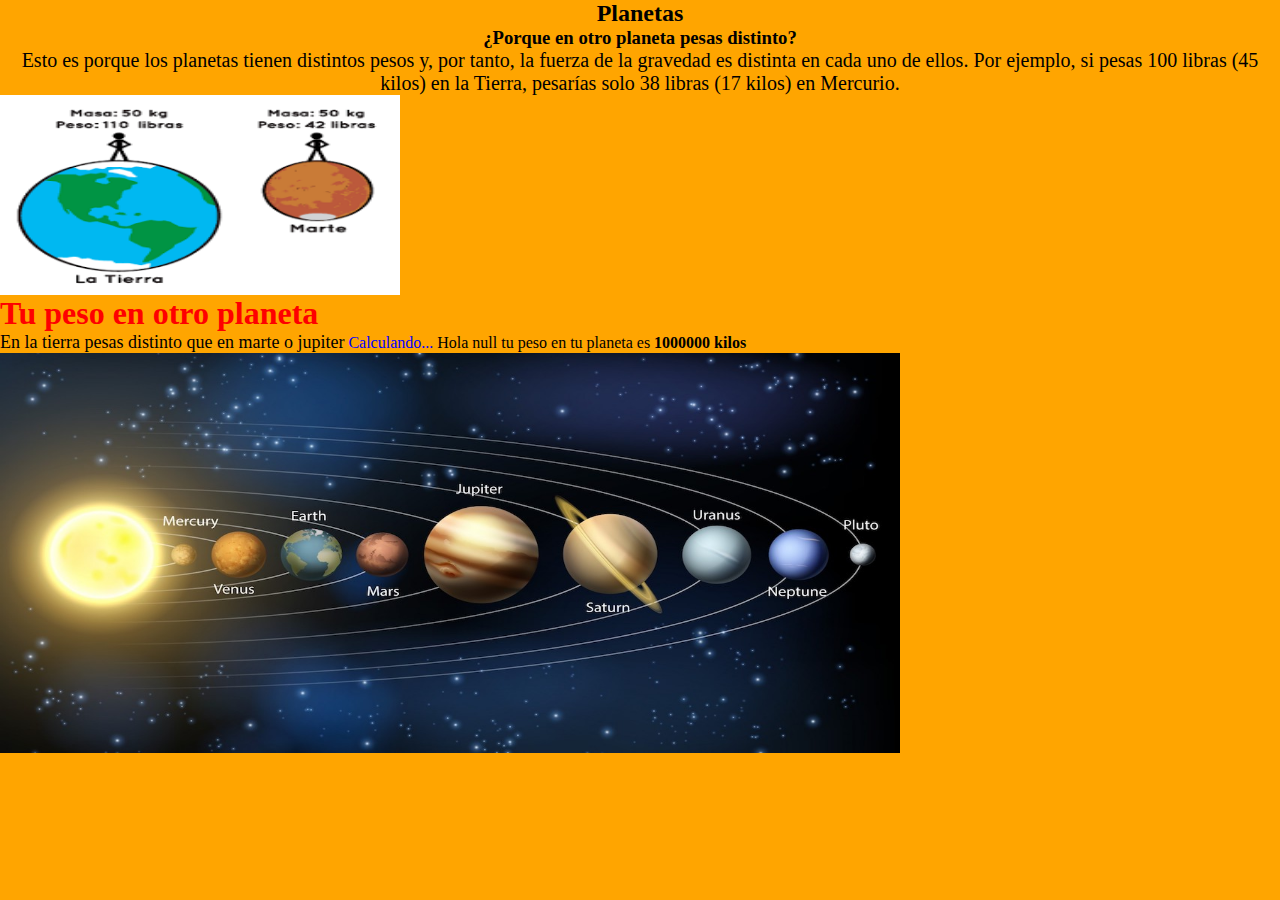
==== index.html @ 3ae30243 "Update index.html" ====
<html>
<head>
</head>
<title>Tu peso en otro planeta</title>
<body>
  <link
    rel="stylesheet"
    href="https://cdnjs.cloudflare.com/ajax/libs/animate.css/4.1.1/animate.min.css"
  />

        <h2>Planetas</h2>
      </div>
    </div>
  </header>


<h3>¿Porque en otro planeta pesas distinto?</h3>


  <p>Esto es porque los planetas tienen distintos pesos y, por tanto, la fuerza de la gravedad es distinta en cada uno de ellos. Por ejemplo, si pesas 100 libras (45 kilos) en la Tierra, pesarías solo 38 libras (17 kilos) en Mercurio.</p>

<img src="peso.png" width="400" height="200"

</body>

<style>
body {
  background-color: #ffa500;
}

.form-box{
  width: 300px;
  padding: 40px;
  background: #191919;
  text-align: center;
}
.form-title{
  color: #fff;
  text-transform: uppercase;
  font-weight: 500;
}
.form-box input[type="text"],
.form-box input[type="password"],
.form-box button[type="submit"]{
  border: 0;
  background: none;
  display: block;
  margin: 20px auto;
  padding: 14px 10px;
  text-align: center;
  border: 2px solid #3742fa;
  width: 200px;
  outline: none;
  color: white;
  border-radius: 24px;
  transition: 0.25s;
}
.form-box input[type="text"]:focus,
.form-box input[type="password"]:focus{
  width: 280px;
  border-color: #ffff;
}
.form-box button[type="submit"]{
  border: 0;
  background: #5352ed;
  cursor: pointer;
  border: 2px solid #3742fa;
}
.form-box button[type="submit"]:hover{
  background: none;
}

.header{
  width: 100%;
  height: 70px;
  background: #141414;
}
.container{
  width: 100%;
  max-width: 1000px;
  margin: auto;
}
.menu{
  line-height: 70px;
  position: relative;
}
.menu a{
  display: inline-block;
  text-decoration: none;
  color: #fff;
  padding: 26px 15px;
  line-height: normal;
  transition: all 300ms ease;
}
.menu a:hover{
  background: #1389e0;
}
.desplegar{
  background: none;
  border: none;
  padding: 26px 15px;
  cursor: pointer;
  outline: 0px;
}
.desplegar:hover{
  background: #1389e0;
}
.desplegar span{
  color: #fff;
  font-size: 16px;
}
.mega-menu{
  width: 100%
  position: absolute;
  background: #fff;
  top: 90; left: 0;
  max-width: 600px;
  cursor: default;
  transition: all 300ms ease-out;

  opacity: 0;
  visibility: hidden;
}
.desplegar:hover .mega-menu{
  opacity: 1;
  visibility: visible;
  top: 70px;
}
.mega-menu h2{
  padding: 20px;
  background: #1389e0
  color: #fff;
}
.categorias{
  display: flex;
}
.lista{
  width: 100%;
  margin: 5px;
  padding: 10px;
}
.lista h3{
  padding: 10px;
}
.categorias a{
  display: block;
  color: #434343
  padding: 15px 10px;
  font-size: 15px;
}
.categorias a:hover{
  background: none;
  color: #1389e0
}

.loader{
  width: 70px;
  height: 70px;
  border: 8px solid #f3f3f3;
  border-top: 8px solid #3498db;
  border-radius: 50%;
  animation: spin 1.5s linear infinite;
}
@@keyframes spin {
  0%{
    transform: rotate(0deg);
  }
  100%{
    transform: rotate(360deg);
  }
}

.texto3d{
  font-size: 3.5em;
  color: #eee;
  text-shadow: 2px 2px #000, 1px 1px #142533, 2px 2px #142533, 3px 3px #142533,  4px 4px #142533, 5px 5px #142533,  6px 6px #142533,  7px 7px #142533
  transform: rotate(-6deg);
}

.esquinas {
  width: 500px;
  height: 300px;
  box-shadow: 0 0 0 8px #111619 inset, 0 0 0 10px #ff33ff inset;
  background: url(http://www.freewallpaperfullhd.com/wp-content/uploads/2015/01/Girl-Wallpaper-HD-1680x1050.jpg);
  background-size: cover;
  margin: 2em auto;
  position: relative;
}

.esquinas:after {
  content: "";
  width: 508px;
  height: 308px;
  position: absolute;
  z-index: -1;
  top: -4px;
  left: -4px;
  background-image: -webkit-linear-gradient(left, transparent 30px, #111619 30px, #111619 478px, transparent 478px), -webkit-linear-gradient(#ff33ff 30px, transparent 30px, transparent 278px, #ff33ff 278px);
  background-image: linear-gradient(left, transparent 30px, #111619 30px, #111619 478px, transparent 478px), linear-gradient(#ff33ff 30px, transparent 30px, transparent 278px, #ff33ff 278px);
}

.btn-neon{
  position: relative;
  display: inline-block;
  padding: 15px 30px;
  color:  #fff;
  letter-spacing: 4px;
  font-size: 24;
  text-decoration: none;
  overflow: hidden;
  transition: 0.2s;
}
.btn-neon:hover{
  background: #a945c7;
  box-shadow: 0 0 10px #a945c7, 0 0 40px #a945c7, 0 0 80px #a945c7;
  transition-delay: 1s;
}
.btn-neon span{
  position: absolute;
  display: block;
}
#span1{
  top: 0;
  left: -100%;
  width: 100%;
  height: 2px;
  background: linear-gradient(90deg,transparent,#a945c7);
}
.btn-neon:hover #span1{
  left: 100%;
  transition: 1s;
}
#span3{
  button: 0;
  right: -100%;
  width: 100%;
  height: 2px;
  background: linear-gradient(270deg,transparent,#a945c7);
}
.btn-neon:hover #span3{
  right: 100%;
  transition: 1s;
  transition-delay: 0.5s;
}
#span2{
  top: -100%;
  right: 0;
  width: 2px;
  height: 100%;
  background: linear-gradient(180deg,transparent,#a945c7);
}
.btn-neon:hover #span2{
  top: 100%;
  transition: 1s;
  transition-delay: 0.25s;
}
#span4{
  button: -100%;
  left: 0;
  width: 2px;
  height: 100%;
  background: linear-gradient(360deg,transparent,#a945c7);
}
.btn-neon:hover #span4{
  buttom: 100%;
  transition: 1s;
  transition-delay: 0.75s;
}

h1 {
  color: #FE0000;
}
h2{
    text-align: center;
}
h3{
    text-align: center;
}

.container {
  display: flex;
  justify-content: space-between;
  padding-top: 2em;
}

.item {
  background: darken(seagreen, 15);
  line-height: 4;
  padding: 0 2em;
  margin: 1.5em;
  color: #fff
  position: relative;
}

.item:before {
  content: "";
  display: block;
  width: 0;
  height: 3px;
  background: #fff;
  bottom: 0;
  transition: all 0.3s;
}

.item:hover:before {
  width: 100%;
}

.uno:before {
  left: 0;
}

.dos:before {
  right: 0;
}

.tres:before {
  left: 50%;
}

.tres:hover:before {
  left: 0;
}

div {
  border: 1px solid black;
  margin-top: 100px;
  margin-bottom: 100px;
  margin-right: 150px;
  margin-left: 80px;
  background-color: #00D1EC;
  text-align: center;
}

p {
  font-family: verdana;
  font-size: 20px;
  text-align: center;
  box-shadow: 0px 10 lightblue inset,
              100px 0 yellow inset,
              200px 0 red inset,
              300px 0 blue inset,
              400px 0 lime inset,
              500px 0 orange inset;
}

*{
  margin: 0;
  padding: 0;
}

#sidebar{
  left: -500px;
  transition: all 500ms linear;
}

#sidebar.active{
  left: 0;
}

#sidebar ul li{
  color: rgba(230, 230, 230, .9);
  text-align: center;
  padding: 15px 10px;
  list-style: none;
  border-bottom: 1px solid rgba(100, 100, 100, 0.3);
}

.logo{
  border-radius: 50%;
  display: block;
  margin: 0 auto;
}

#sidebar .toggle-btn{
  position: absolute;
  left: 130px;
  up: 20px;
  cursor: pointer;
}

#sidebar .toggle-btn span{
  display: block;
  width: 40px;
  text-align: center;
  font-size: 30px;
  border: 1px solid #000;
}

</style>
<h1>Tu peso en otro planeta</h1>
<font size=4>En la tierra pesas distinto que en marte o jupiter</font>
<font color="Blue">Calculando...</font>
<script>
var apellido = prompt("Cual es tu nombre?");
var usuario = prompt("Cual es tu peso?");
var planeta = prompt("Elige tu planeta\n1 es marte, 2 es jupiter, 3 es venus");
var peso = parseFloat(usuario);
var g_tierra = 9.8;
var g_marte = 3.7;
var g_jupiter = 24.8;
var peso_final;
var nombre;
if (planeta == 1)
{
  peso_final = peso * g_marte / g_tierra;
  nombre = "Marte";
}
else if(planeta == 2)
{
  peso_final = peso * g_jupiter / g_tierra
  nombre = "jupiter";
}
else
{
  peso_final = 1000000;
  nombre = "tu planeta";
}
peso_final = (peso_final);
  document.write("Hola " + apellido + " tu peso en " + nombre + " es <strong>" + peso_final + " kilos </strong>");
  alert("Bienvenido al calculador de peso");


const btnToggle = document.querySelector(".toggle-btn");
btnToggle.addEventListener("click", function () {
  document.getElementById("sidebar").classList.toggle("active");
});
</script>
<img src="planetas.jpg" width="900"
     height="400">
</html>
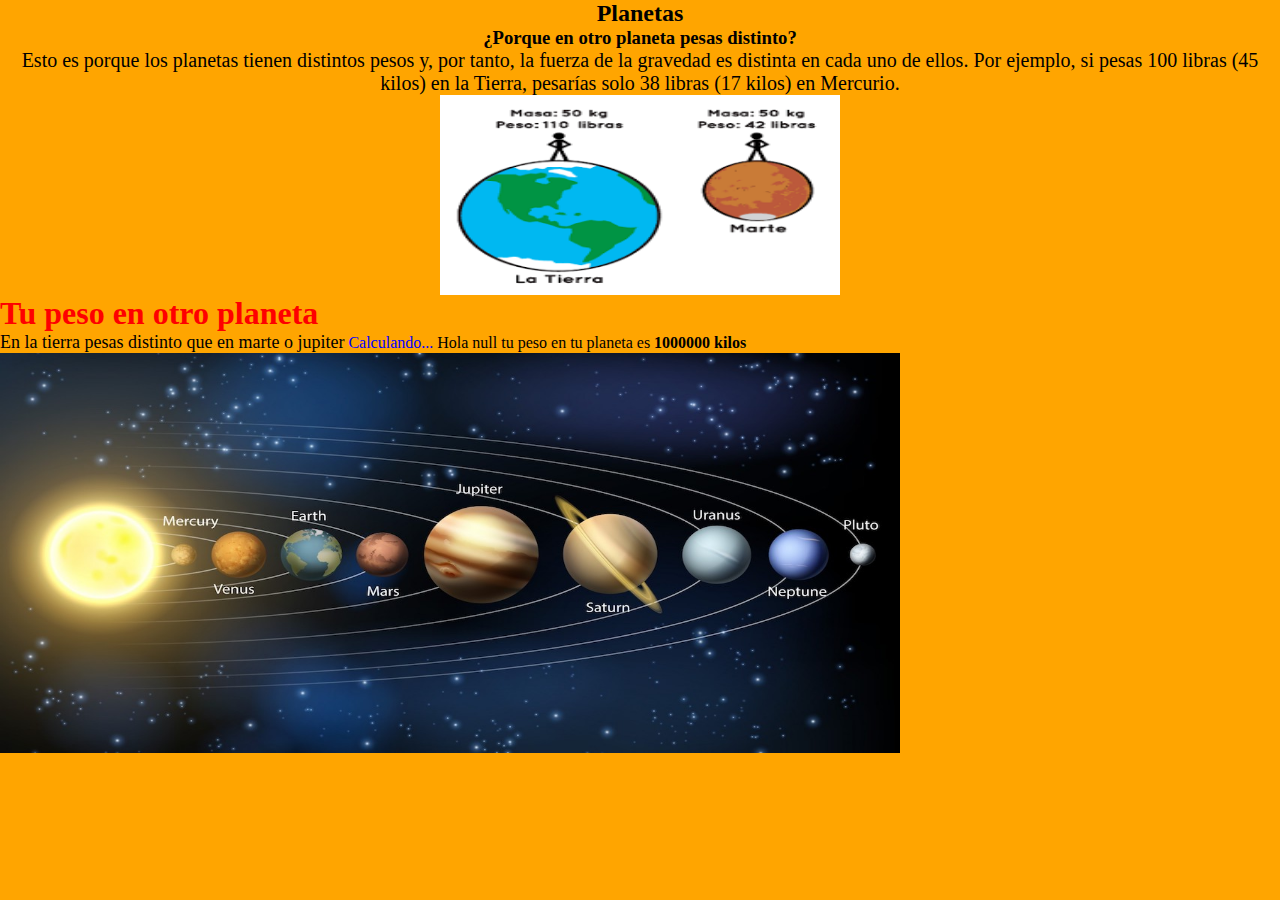
==== commit a19f6d9b: "Update index.html" ====
--- a/index.html
+++ b/index.html
@@ -19,13 +19,20 @@
 
   <p>Esto es porque los planetas tienen distintos pesos y, por tanto, la fuerza de la gravedad es distinta en cada uno de ellos. Por ejemplo, si pesas 100 libras (45 kilos) en la Tierra, pesarías solo 38 libras (17 kilos) en Mercurio.</p>
 
+<p class="centrado">
 <img src="peso.png" width="400" height="200"
+</p>
 
 </body>
 
 <style>
+  p.centrado{
+    text-align: center;
+  }
+  
 body {
   background-color: #ffa500;
+  text-aling: center;
 }
 
 .form-box{
@@ -426,6 +433,6 @@
   document.getElementById("sidebar").classList.toggle("active");
 });
 </script>
-<img src="planetas.jpg" width="900"
+<img src="planetas.jpg" width="900" text-align: center
      height="400">
 </html>
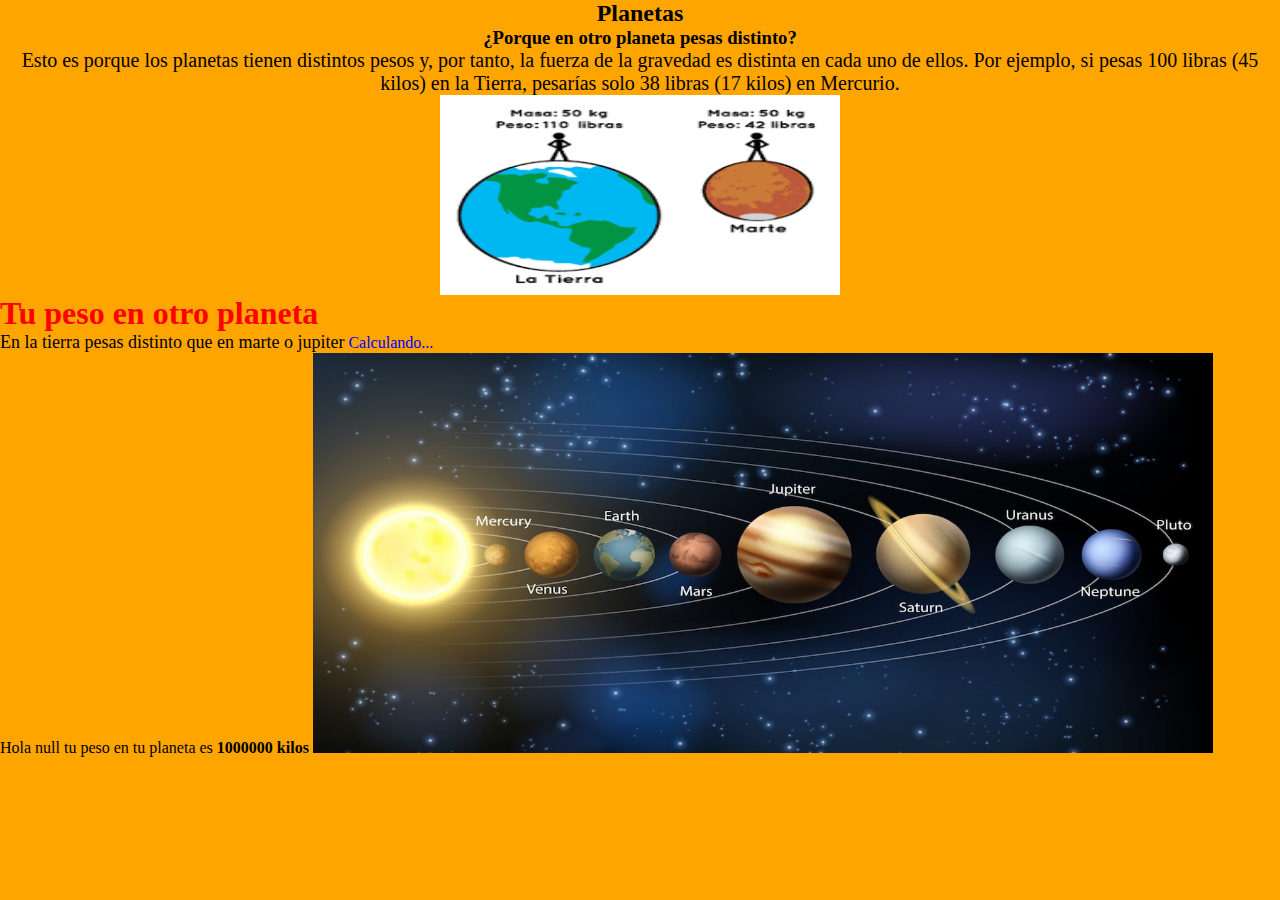
==== commit 4c261b73: "Update index.html" ====
--- a/index.html
+++ b/index.html
@@ -395,9 +395,11 @@
 }
 
 </style>
+<p class="centrado">
 <h1>Tu peso en otro planeta</h1>
 <font size=4>En la tierra pesas distinto que en marte o jupiter</font>
 <font color="Blue">Calculando...</font>
+</p>
 <script>
 var apellido = prompt("Cual es tu nombre?");
 var usuario = prompt("Cual es tu peso?");
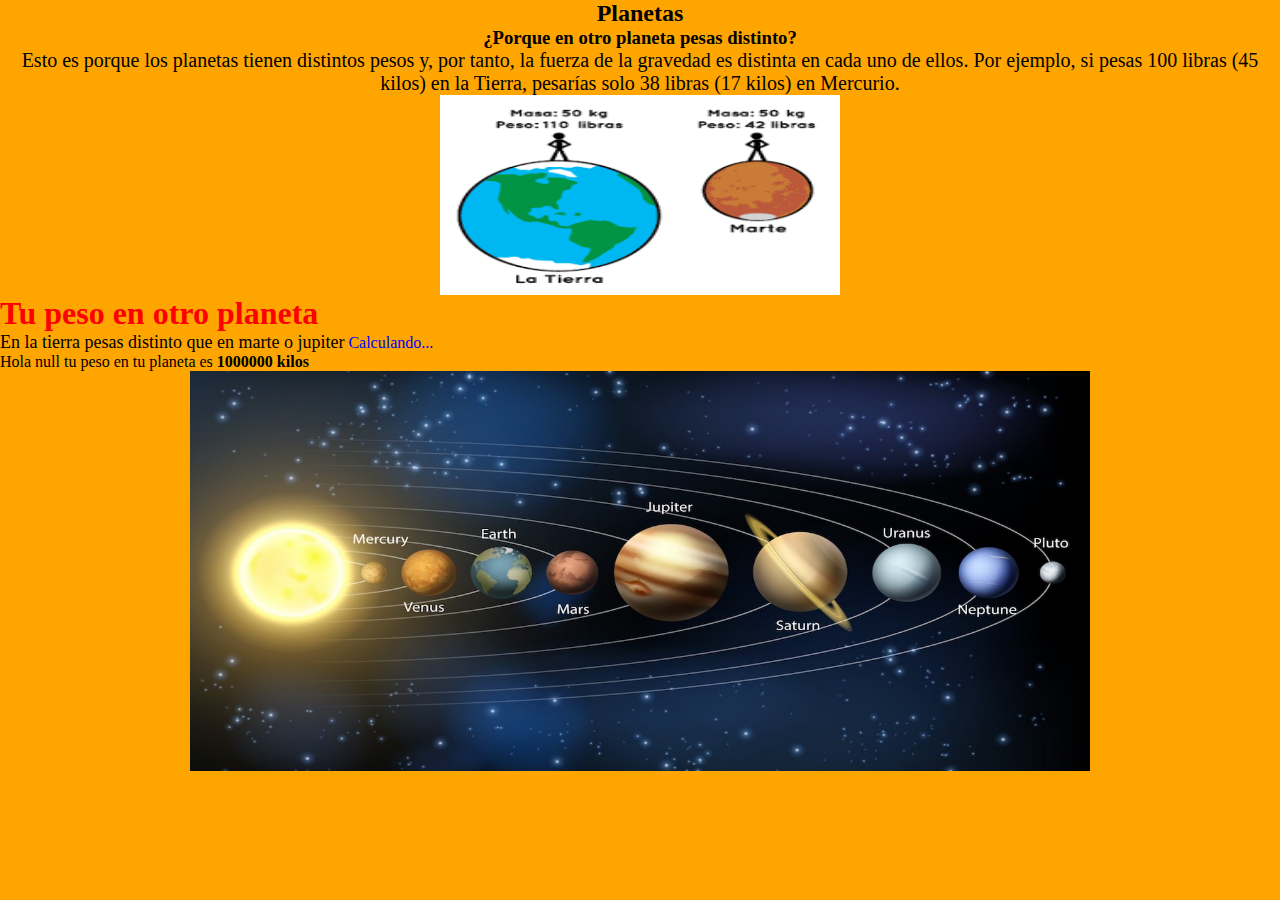
==== commit a071235f: "Update index.html" ====
--- a/index.html
+++ b/index.html
@@ -435,6 +435,8 @@
   document.getElementById("sidebar").classList.toggle("active");
 });
 </script>
-<img src="planetas.jpg" width="900" text-align: center
+<p class="centrado">
+<img src="planetas.jpg" width="900" 
      height="400">
+</p>
 </html>
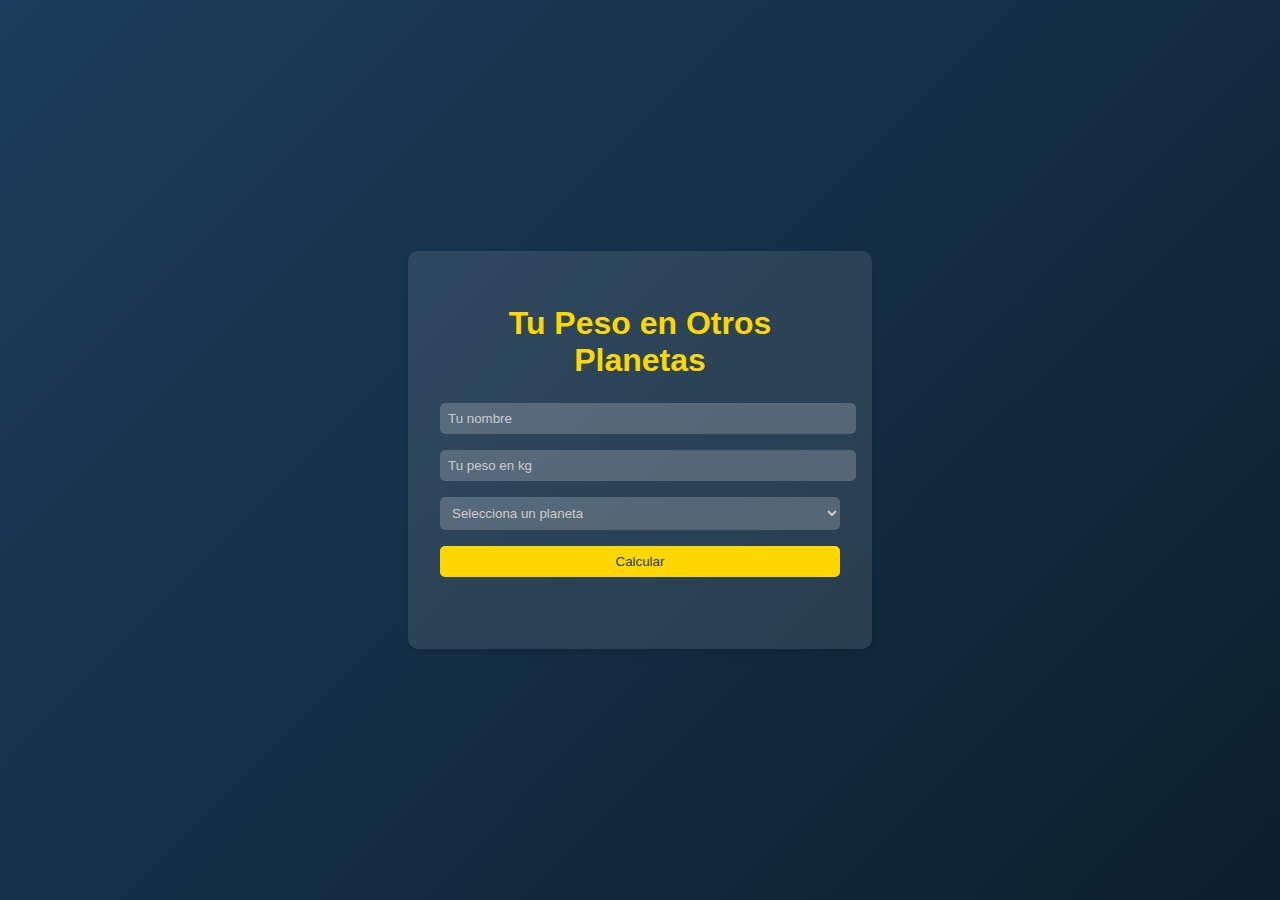
==== commit 81c81f18: "Rediseño completo de la calculadora de peso en planetas" ====
--- a/index.html
+++ b/index.html
@@ -1,442 +1,105 @@
-<html>
+<!DOCTYPE html>
+<html lang="es">
 <head>
+    <meta charset="UTF-8">
+    <meta name="viewport" content="width=device-width, initial-scale=1.0">
+    <title>Calculadora de Peso en Otros Planetas</title>
+    <style>
+        body {
+            font-family: 'Arial', sans-serif;
+            background: linear-gradient(135deg, #1c3d5d, #0c1f2c);
+            color: #ffffff;
+            display: flex;
+            justify-content: center;
+            align-items: center;
+            height: 100vh;
+            margin: 0;
+        }
+        .container {
+            background-color: rgba(255, 255, 255, 0.1);
+            padding: 2rem;
+            border-radius: 10px;
+            box-shadow: 0 4px 6px rgba(0, 0, 0, 0.1);
+            text-align: center;
+            max-width: 400px;
+            width: 100%;
+        }
+        h1 {
+            margin-bottom: 1.5rem;
+            color: #ffd700;
+        }
+        input, select, button {
+            width: 100%;
+            padding: 0.5rem;
+            margin-bottom: 1rem;
+            border: none;
+            border-radius: 5px;
+            background-color: rgba(255, 255, 255, 0.2);
+            color: #ffffff;
+        }
+        input::placeholder, select {
+            color: #cccccc;
+        }
+        button {
+            background-color: #ffd700;
+            color: #1c3d5d;
+            cursor: pointer;
+            transition: background-color 0.3s ease;
+        }
+        button:hover {
+            background-color: #ffed4a;
+        }
+        #resultado {
+            margin-top: 1.5rem;
+            font-size: 1.2rem;
+            font-weight: bold;
+        }
+    </style>
 </head>
-<title>Tu peso en otro planeta</title>
 <body>
-  <link
-    rel="stylesheet"
-    href="https://cdnjs.cloudflare.com/ajax/libs/animate.css/4.1.1/animate.min.css"
-  />
+    <div class="container">
+        <h1>Tu Peso en Otros Planetas</h1>
+        <input type="text" id="nombre" placeholder="Tu nombre" required>
+        <input type="number" id="peso" placeholder="Tu peso en kg" required>
+        <select id="planeta">
+            <option value="">Selecciona un planeta</option>
+            <option value="mercurio">Mercurio</option>
+            <option value="venus">Venus</option>
+            <option value="marte">Marte</option>
+            <option value="jupiter">Júpiter</option>
+            <option value="saturno">Saturno</option>
+            <option value="urano">Urano</option>
+            <option value="neptuno">Neptuno</option>
+        </select>
+        <button onclick="calcularPeso()">Calcular</button>
+        <div id="resultado"></div>
+    </div>
 
-        <h2>Planetas</h2>
-      </div>
-    </div>
-  </header>
+    <script>
+        function calcularPeso() {
+            const nombre = document.getElementById('nombre').value;
+            const peso = parseFloat(document.getElementById('peso').value);
+            const planeta = document.getElementById('planeta').value;
+            const resultado = document.getElementById('resultado');
 
+            if (!nombre || !peso || !planeta) {
+                resultado.textContent = 'Por favor, completa todos los campos.';
+                return;
+            }
 
-<h3>¿Porque en otro planeta pesas distinto?</h3>
+            const gravedades = {
+                mercurio: 0.38,
+                venus: 0.91,
+                marte: 0.38,
+                jupiter: 2.34,
+                saturno: 0.93,
+                urano: 0.92,
+                neptuno: 1.12
+            };
 
-
-  <p>Esto es porque los planetas tienen distintos pesos y, por tanto, la fuerza de la gravedad es distinta en cada uno de ellos. Por ejemplo, si pesas 100 libras (45 kilos) en la Tierra, pesarías solo 38 libras (17 kilos) en Mercurio.</p>
-
-<p class="centrado">
-<img src="peso.png" width="400" height="200"
-</p>
-
+            const pesoEnPlaneta = (peso * gravedades[planeta]).toFixed(2);
+            resultado.innerHTML = `¡Hola ${nombre}!<br>Tu peso en ${planeta.charAt(0).toUpperCase() + planeta.slice(1)} sería de ${pesoEnPlaneta} kg.`;
+        }
+    </script>
 </body>
-
-<style>
-  p.centrado{
-    text-align: center;
-  }
-  
-body {
-  background-color: #ffa500;
-  text-aling: center;
-}
-
-.form-box{
-  width: 300px;
-  padding: 40px;
-  background: #191919;
-  text-align: center;
-}
-.form-title{
-  color: #fff;
-  text-transform: uppercase;
-  font-weight: 500;
-}
-.form-box input[type="text"],
-.form-box input[type="password"],
-.form-box button[type="submit"]{
-  border: 0;
-  background: none;
-  display: block;
-  margin: 20px auto;
-  padding: 14px 10px;
-  text-align: center;
-  border: 2px solid #3742fa;
-  width: 200px;
-  outline: none;
-  color: white;
-  border-radius: 24px;
-  transition: 0.25s;
-}
-.form-box input[type="text"]:focus,
-.form-box input[type="password"]:focus{
-  width: 280px;
-  border-color: #ffff;
-}
-.form-box button[type="submit"]{
-  border: 0;
-  background: #5352ed;
-  cursor: pointer;
-  border: 2px solid #3742fa;
-}
-.form-box button[type="submit"]:hover{
-  background: none;
-}
-
-.header{
-  width: 100%;
-  height: 70px;
-  background: #141414;
-}
-.container{
-  width: 100%;
-  max-width: 1000px;
-  margin: auto;
-}
-.menu{
-  line-height: 70px;
-  position: relative;
-}
-.menu a{
-  display: inline-block;
-  text-decoration: none;
-  color: #fff;
-  padding: 26px 15px;
-  line-height: normal;
-  transition: all 300ms ease;
-}
-.menu a:hover{
-  background: #1389e0;
-}
-.desplegar{
-  background: none;
-  border: none;
-  padding: 26px 15px;
-  cursor: pointer;
-  outline: 0px;
-}
-.desplegar:hover{
-  background: #1389e0;
-}
-.desplegar span{
-  color: #fff;
-  font-size: 16px;
-}
-.mega-menu{
-  width: 100%
-  position: absolute;
-  background: #fff;
-  top: 90; left: 0;
-  max-width: 600px;
-  cursor: default;
-  transition: all 300ms ease-out;
-
-  opacity: 0;
-  visibility: hidden;
-}
-.desplegar:hover .mega-menu{
-  opacity: 1;
-  visibility: visible;
-  top: 70px;
-}
-.mega-menu h2{
-  padding: 20px;
-  background: #1389e0
-  color: #fff;
-}
-.categorias{
-  display: flex;
-}
-.lista{
-  width: 100%;
-  margin: 5px;
-  padding: 10px;
-}
-.lista h3{
-  padding: 10px;
-}
-.categorias a{
-  display: block;
-  color: #434343
-  padding: 15px 10px;
-  font-size: 15px;
-}
-.categorias a:hover{
-  background: none;
-  color: #1389e0
-}
-
-.loader{
-  width: 70px;
-  height: 70px;
-  border: 8px solid #f3f3f3;
-  border-top: 8px solid #3498db;
-  border-radius: 50%;
-  animation: spin 1.5s linear infinite;
-}
-@@keyframes spin {
-  0%{
-    transform: rotate(0deg);
-  }
-  100%{
-    transform: rotate(360deg);
-  }
-}
-
-.texto3d{
-  font-size: 3.5em;
-  color: #eee;
-  text-shadow: 2px 2px #000, 1px 1px #142533, 2px 2px #142533, 3px 3px #142533,  4px 4px #142533, 5px 5px #142533,  6px 6px #142533,  7px 7px #142533
-  transform: rotate(-6deg);
-}
-
-.esquinas {
-  width: 500px;
-  height: 300px;
-  box-shadow: 0 0 0 8px #111619 inset, 0 0 0 10px #ff33ff inset;
-  background: url(http://www.freewallpaperfullhd.com/wp-content/uploads/2015/01/Girl-Wallpaper-HD-1680x1050.jpg);
-  background-size: cover;
-  margin: 2em auto;
-  position: relative;
-}
-
-.esquinas:after {
-  content: "";
-  width: 508px;
-  height: 308px;
-  position: absolute;
-  z-index: -1;
-  top: -4px;
-  left: -4px;
-  background-image: -webkit-linear-gradient(left, transparent 30px, #111619 30px, #111619 478px, transparent 478px), -webkit-linear-gradient(#ff33ff 30px, transparent 30px, transparent 278px, #ff33ff 278px);
-  background-image: linear-gradient(left, transparent 30px, #111619 30px, #111619 478px, transparent 478px), linear-gradient(#ff33ff 30px, transparent 30px, transparent 278px, #ff33ff 278px);
-}
-
-.btn-neon{
-  position: relative;
-  display: inline-block;
-  padding: 15px 30px;
-  color:  #fff;
-  letter-spacing: 4px;
-  font-size: 24;
-  text-decoration: none;
-  overflow: hidden;
-  transition: 0.2s;
-}
-.btn-neon:hover{
-  background: #a945c7;
-  box-shadow: 0 0 10px #a945c7, 0 0 40px #a945c7, 0 0 80px #a945c7;
-  transition-delay: 1s;
-}
-.btn-neon span{
-  position: absolute;
-  display: block;
-}
-#span1{
-  top: 0;
-  left: -100%;
-  width: 100%;
-  height: 2px;
-  background: linear-gradient(90deg,transparent,#a945c7);
-}
-.btn-neon:hover #span1{
-  left: 100%;
-  transition: 1s;
-}
-#span3{
-  button: 0;
-  right: -100%;
-  width: 100%;
-  height: 2px;
-  background: linear-gradient(270deg,transparent,#a945c7);
-}
-.btn-neon:hover #span3{
-  right: 100%;
-  transition: 1s;
-  transition-delay: 0.5s;
-}
-#span2{
-  top: -100%;
-  right: 0;
-  width: 2px;
-  height: 100%;
-  background: linear-gradient(180deg,transparent,#a945c7);
-}
-.btn-neon:hover #span2{
-  top: 100%;
-  transition: 1s;
-  transition-delay: 0.25s;
-}
-#span4{
-  button: -100%;
-  left: 0;
-  width: 2px;
-  height: 100%;
-  background: linear-gradient(360deg,transparent,#a945c7);
-}
-.btn-neon:hover #span4{
-  buttom: 100%;
-  transition: 1s;
-  transition-delay: 0.75s;
-}
-
-h1 {
-  color: #FE0000;
-}
-h2{
-    text-align: center;
-}
-h3{
-    text-align: center;
-}
-
-.container {
-  display: flex;
-  justify-content: space-between;
-  padding-top: 2em;
-}
-
-.item {
-  background: darken(seagreen, 15);
-  line-height: 4;
-  padding: 0 2em;
-  margin: 1.5em;
-  color: #fff
-  position: relative;
-}
-
-.item:before {
-  content: "";
-  display: block;
-  width: 0;
-  height: 3px;
-  background: #fff;
-  bottom: 0;
-  transition: all 0.3s;
-}
-
-.item:hover:before {
-  width: 100%;
-}
-
-.uno:before {
-  left: 0;
-}
-
-.dos:before {
-  right: 0;
-}
-
-.tres:before {
-  left: 50%;
-}
-
-.tres:hover:before {
-  left: 0;
-}
-
-div {
-  border: 1px solid black;
-  margin-top: 100px;
-  margin-bottom: 100px;
-  margin-right: 150px;
-  margin-left: 80px;
-  background-color: #00D1EC;
-  text-align: center;
-}
-
-p {
-  font-family: verdana;
-  font-size: 20px;
-  text-align: center;
-  box-shadow: 0px 10 lightblue inset,
-              100px 0 yellow inset,
-              200px 0 red inset,
-              300px 0 blue inset,
-              400px 0 lime inset,
-              500px 0 orange inset;
-}
-
-*{
-  margin: 0;
-  padding: 0;
-}
-
-#sidebar{
-  left: -500px;
-  transition: all 500ms linear;
-}
-
-#sidebar.active{
-  left: 0;
-}
-
-#sidebar ul li{
-  color: rgba(230, 230, 230, .9);
-  text-align: center;
-  padding: 15px 10px;
-  list-style: none;
-  border-bottom: 1px solid rgba(100, 100, 100, 0.3);
-}
-
-.logo{
-  border-radius: 50%;
-  display: block;
-  margin: 0 auto;
-}
-
-#sidebar .toggle-btn{
-  position: absolute;
-  left: 130px;
-  up: 20px;
-  cursor: pointer;
-}
-
-#sidebar .toggle-btn span{
-  display: block;
-  width: 40px;
-  text-align: center;
-  font-size: 30px;
-  border: 1px solid #000;
-}
-
-</style>
-<p class="centrado">
-<h1>Tu peso en otro planeta</h1>
-<font size=4>En la tierra pesas distinto que en marte o jupiter</font>
-<font color="Blue">Calculando...</font>
-</p>
-<script>
-var apellido = prompt("Cual es tu nombre?");
-var usuario = prompt("Cual es tu peso?");
-var planeta = prompt("Elige tu planeta\n1 es marte, 2 es jupiter, 3 es venus");
-var peso = parseFloat(usuario);
-var g_tierra = 9.8;
-var g_marte = 3.7;
-var g_jupiter = 24.8;
-var peso_final;
-var nombre;
-if (planeta == 1)
-{
-  peso_final = peso * g_marte / g_tierra;
-  nombre = "Marte";
-}
-else if(planeta == 2)
-{
-  peso_final = peso * g_jupiter / g_tierra
-  nombre = "jupiter";
-}
-else
-{
-  peso_final = 1000000;
-  nombre = "tu planeta";
-}
-peso_final = (peso_final);
-  document.write("Hola " + apellido + " tu peso en " + nombre + " es <strong>" + peso_final + " kilos </strong>");
-  alert("Bienvenido al calculador de peso");
-
-
-const btnToggle = document.querySelector(".toggle-btn");
-btnToggle.addEventListener("click", function () {
-  document.getElementById("sidebar").classList.toggle("active");
-});
-</script>
-<p class="centrado">
-<img src="planetas.jpg" width="900" 
-     height="400">
-</p>
-</html>
+</html>